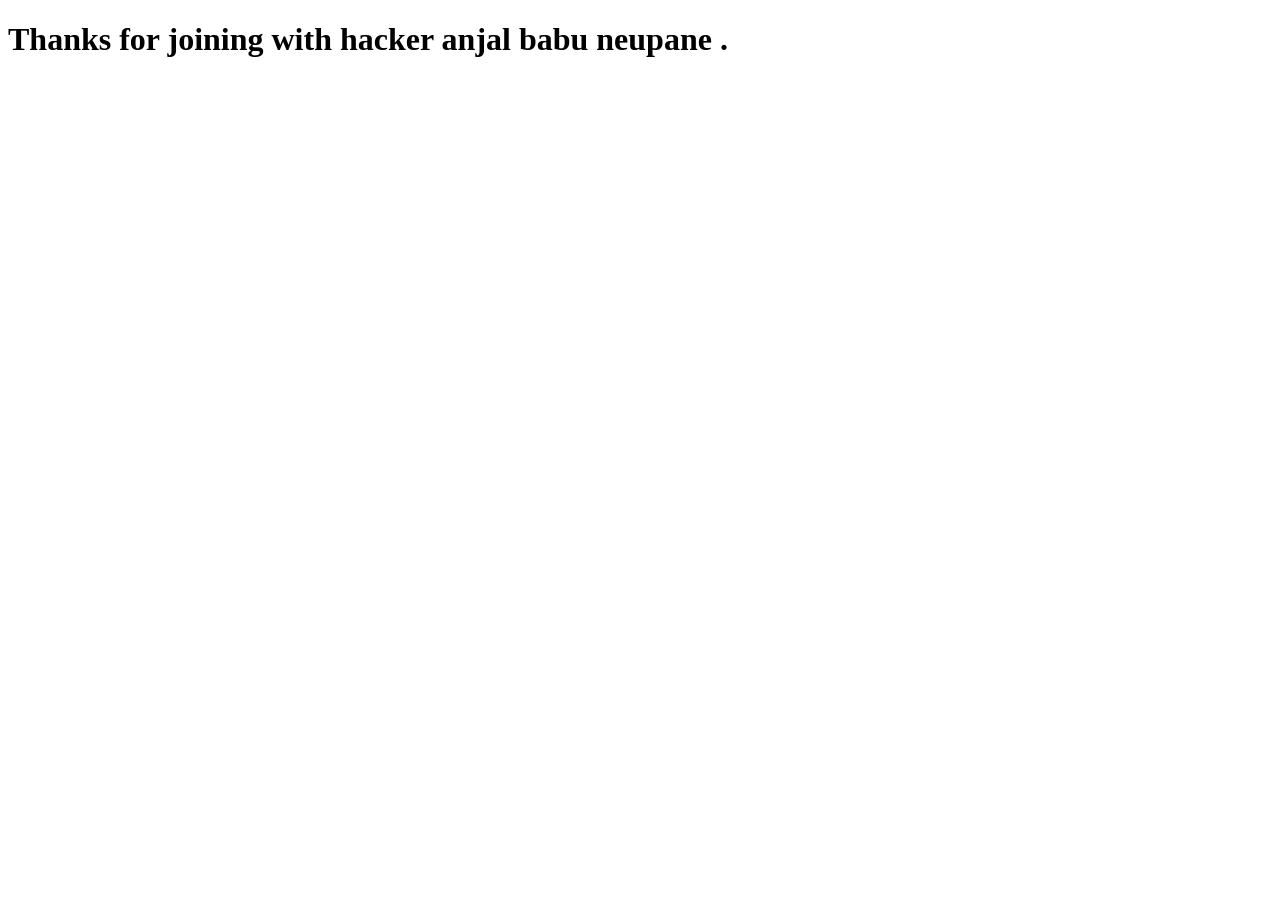
==== newpage.html @ 02c77c73 "Add files via upload" ====
<!DOCTYPE html>
<html lang="en">
<head>
    <meta charset="UTF-8">
    <meta http-equiv="X-UA-Compatible" content="IE=edge">
    <meta name="viewport" content="width=device-width, initial-scale=1.0">
    <title>New page</title>
</head>
<body>
    <h1>Thanks for joining with hacker anjal babu neupane .</h1>
</body>
</html>
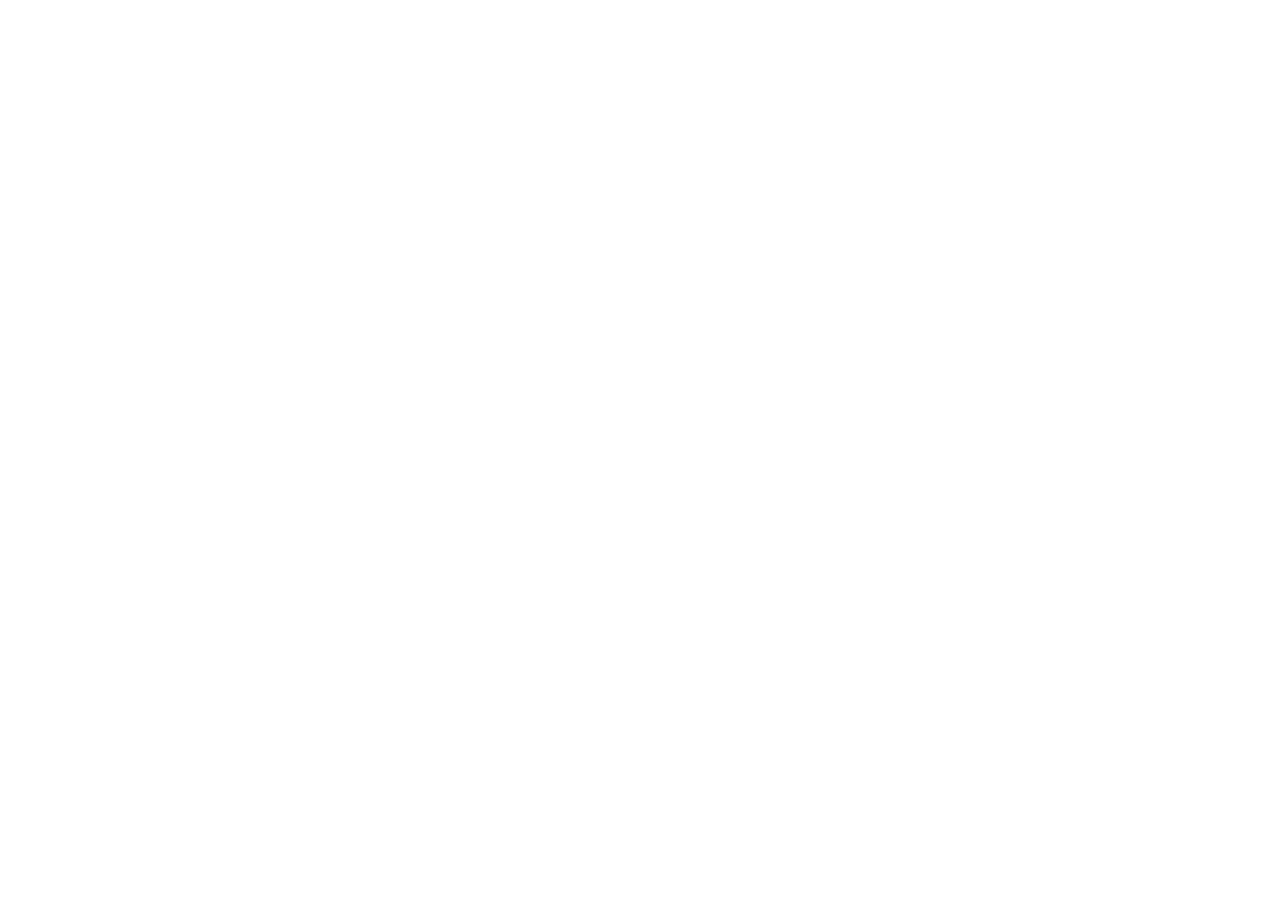
==== commit 7768d5c4: "Update newpage.html" ====
--- a/newpage.html
+++ b/newpage.html
@@ -2,11 +2,1247 @@
 <html lang="en">
 <head>
     <meta charset="UTF-8">
-    <meta http-equiv="X-UA-Compatible" content="IE=edge">
     <meta name="viewport" content="width=device-width, initial-scale=1.0">
-    <title>New page</title>
+    <title>Pathibhara English Boarding School</title>
+    <!-- Tailwind CSS CDN -->
+    <script src="https://cdn.tailwindcss.com"></script>
+    <!-- Google Fonts - Inter -->
+    <link href="https://fonts.googleapis.com/css2?family=Inter:wght@400;600;700;800&display=swap" rel="stylesheet">
+    <style>
+        body {
+            font-family: 'Inter', sans-serif;
+        }
+        /* Custom colors for gold-like accent */
+        .text-gold-300 { color: #FCD34D; }
+        .bg-gold-500 { background-color: #FBBF24; }
+        .hover:bg-gold-600:hover { background-color: #F59E0B; }
+        .focus:ring-gold-300:focus { box-shadow: 0 0 0 4px rgba(252, 211, 77, 0.5); }
+        .border-gold-500 { border-color: #FBBF24; }
+    </style>
 </head>
-<body>
-    <h1>Thanks for joining with hacker anjal babu neupane .</h1>
+<body class="min-h-screen flex flex-col font-inter bg-gray-50 text-gray-800">
+
+    <div id="root"></div>
+
+    <!-- React and ReactDOM CDN -->
+    <script src="https://unpkg.com/react@18/umd/react.development.js"></script>
+    <script src="https://unpkg.com/react-dom@18/umd/react-dom.development.js"></script>
+    <!-- Babel for JSX transformation -->
+    <script src="https://unpkg.com/@babel/standalone/babel.min.js"></script>
+    <!-- Firebase SDKs -->
+    <script type="module">
+        import { initializeApp } from "https://www.gstatic.com/firebasejs/11.6.1/firebase-app.js";
+        import { getAuth, signInAnonymously, signInWithCustomToken, onAuthStateChanged } from "https://www.gstatic.com/firebasejs/11.6.1/firebase-auth.js";
+        import { getFirestore } from "https://www.gstatic.com/firebasejs/11.6.1/firebase-firestore.js";
+
+        // Global variables for Firebase config (mocked for direct HTML use if not in Canvas)
+        window.appId = typeof __app_id !== 'undefined' ? __app_id : 'default-app-id';
+        window.firebaseConfig = typeof __firebase_config !== 'undefined' ? JSON.parse(__firebase_config) : {};
+        window.initialAuthToken = typeof __initial_auth_token !== 'undefined' ? __initial_auth_token : null;
+
+        // Initialize Firebase outside the component to avoid re-initialization
+        window.firebaseApp = null;
+        window.auth = null;
+        window.db = null;
+
+        try {
+            window.firebaseApp = initializeApp(window.firebaseConfig);
+            window.auth = getAuth(window.firebaseApp);
+            window.db = getFirestore(window.firebaseApp); // Initialize Firestore
+            // Expose Firebase auth functions to the window object for Babel script
+            window.onAuthStateChanged = onAuthStateChanged;
+            window.signInAnonymously = signInAnonymously;
+            window.signInWithCustomToken = signInWithCustomToken;
+        } catch (error) {
+            console.error("Firebase initialization error:", error);
+            // Handle cases where firebaseConfig might be invalid or missing
+        }
+    </script>
+
+    <script type="text/babel">
+        // Main App Component
+        function App() {
+            const [currentPage, setCurrentPage] = React.useState('home');
+            const [isAuthReady, setIsAuthReady] = React.useState(false);
+            const [userId, setUserId] = React.useState(null);
+            const [showPaymentModal, setShowPaymentModal] = React.useState(false);
+            const [paymentStatus, setPaymentStatus] = React.useState('');
+
+            // Firebase Authentication Effect
+            React.useEffect(() => {
+                if (!window.auth) {
+                    console.error("Firebase Auth not initialized.");
+                    setIsAuthReady(true); // Mark as ready even if auth failed to avoid blocking UI
+                    return;
+                }
+
+                const unsubscribe = window.onAuthStateChanged(window.auth, async (user) => {
+                    if (user) {
+                        setUserId(user.uid);
+                    } else {
+                        // If no user is logged in, try to sign in anonymously
+                        try {
+                            if (window.initialAuthToken) {
+                                await window.signInWithCustomToken(window.auth, window.initialAuthToken);
+                                setUserId(window.auth.currentUser?.uid);
+                            } else {
+                                const anonymousUserCredential = await window.signInAnonymously(window.auth);
+                                setUserId(anonymousUserCredential.user.uid);
+                            }
+                        } catch (error) {
+                            console.error("Firebase Auth error during sign-in:", error);
+                            setUserId('anonymous-user-failed'); // Indicate anonymous sign-in failed
+                        }
+                    }
+                    setIsAuthReady(true);
+                });
+
+                // Cleanup subscription on unmount
+                return () => unsubscribe();
+            }, [window.auth, window.initialAuthToken]); // Depend on auth and initialAuthToken
+
+            // Function to handle navigation
+            const navigate = (page) => {
+                setCurrentPage(page);
+                window.scrollTo(0, 0); // Scroll to top on page change
+            };
+
+            // Mock payment function
+            const handlePayment = async (amount) => {
+                setShowPaymentModal(true);
+                setPaymentStatus('Processing payment...');
+                try {
+                    // Simulate API call to eSewa/Khalti
+                    const response = await fetch('https://api.mocky.io/v2/5d47f24c3300006214488390?mocky-delay=2000ms', { // Mock API endpoint
+                        method: 'POST',
+                        headers: {
+                            'Content-Type': 'application/json',
+                        },
+                        body: JSON.stringify({ amount, userId }),
+                    });
+
+                    if (response.ok) {
+                        const result = await response.json();
+                        setPaymentStatus(`Payment successful! Transaction ID: ${result.transactionId || 'MOCK_TXN_123'}`);
+                    } else {
+                        setPaymentStatus('Payment failed. Please try again.');
+                    }
+                } catch (error) {
+                    console.error("Payment error:", error);
+                    setPaymentStatus('Payment failed due to network error.');
+                } finally {
+                    setTimeout(() => setShowPaymentModal(false), 3000); // Hide modal after 3 seconds
+                }
+            };
+
+            // Render content based on current page
+            const renderPage = () => {
+                switch (currentPage) {
+                    case 'home':
+                        return <HomePage navigate={navigate} handlePayment={handlePayment} />;
+                    case 'about':
+                        return <AboutPage />;
+                    case 'academics':
+                        return <AcademicsPage />;
+                    case 'admission':
+                        return <AdmissionPage handlePayment={handlePayment} />;
+                    case 'facilities':
+                        return <FacilitiesPage />;
+                    case 'gallery':
+                        return <GalleryPage />;
+                    case 'contact':
+                        return <ContactPage />;
+                    default:
+                        return <HomePage navigate={navigate} handlePayment={handlePayment} />;
+                }
+            };
+
+            return (
+                <div className="min-h-screen flex flex-col font-inter bg-gray-50 text-gray-800">
+                    {/* Payment Modal */}
+                    {showPaymentModal && (
+                        <div className="fixed inset-0 bg-black bg-opacity-50 flex items-center justify-center z-50">
+                            <div className="bg-white p-8 rounded-lg shadow-xl text-center max-w-sm w-full">
+                                <h3 className="text-xl font-bold text-blue-800 mb-4">Payment Status</h3>
+                                <p className="text-gray-700">{paymentStatus}</p>
+                                {paymentStatus.includes('Processing') && (
+                                    <div className="mt-4 animate-spin rounded-full h-8 w-8 border-b-2 border-blue-500 mx-auto"></div>
+                                )}
+                            </div>
+                        </div>
+                    )}
+
+                    {/* Header Component */}
+                    <Header navigate={navigate} userId={userId} isAuthReady={isAuthReady} />
+
+                    {/* Main Content Area */}
+                    <main className="flex-grow container mx-auto px-4 py-8">
+                        {renderPage()}
+                    </main>
+
+                    {/* Footer Component */}
+                    <Footer />
+
+                    {/* Floating WhatsApp Button */}
+                    <a
+                        href="https://wa.me/9779815960187"
+                        target="_blank"
+                        rel="noopener noreferrer"
+                        className="fixed bottom-6 right-6 bg-green-500 text-white p-4 rounded-full shadow-lg hover:bg-green-600 transition-colors duration-300 z-40"
+                        aria-label="Chat on WhatsApp"
+                    >
+                        <svg
+                            xmlns="http://www.w3.org/2000/svg"
+                            viewBox="0 0 448 512"
+                            className="h-8 w-8 fill-current"
+                        >
+                            {/* Font Awesome WhatsApp icon SVG path */}
+                            <path d="M380.9 97.1C339.4 55.6 283.8 32 223.7 32c-122.5 0-222 99.5-222 222 0 39.5 10.3 78.4 30.2 112.5L32 480l115.5-30.2c34.1 19.9 73 30.2 112.5 30.2 122.5 0 222-99.5 222-222 0-60.1-23.6-115.7-65.1-157.2zM339.4 414.7c-25.1 25.1-58.4 38.7-93.7 38.7-35.3 0-68.6-13.6-93.7-38.7-25.1-25.1-38.7-58.4-38.7-93.7 0-35.3 13.6-68.6 38.7-93.7 25.1-25.1 58.4-38.7 93.7-38.7 35.3 0 68.6 13.6 93.7 38.7 25.1 25.1 38.7 58.4 38.7 93.7 0 35.3-13.6 68.6-38.7 93.7zM223.7 128c-60.1 0-109.2 49.1-109.2 109.2 0 60.1 49.1 109.2 109.2 109.2 60.1 0 109.2-49.1 109.2-109.2 0-60.1-49.1-109.2-109.2-109.2zm-40.1 146.9l-1.9-1.9c-10.4-10.4-27.3-10.4-37.7 0-10.4 10.4-10.4 27.3 0 37.7l40.1 40.1c10.4 10.4 27.3 10.4 37.7 0l40.1-40.1c10.4-10.4 10.4-27.3 0-37.7-10.4-10.4-27.3-10.4-37.7 0l-1.9 1.9-1.9 1.9c-1.9 1.9-4.8 1.9-6.7 0l-1.9-1.9c-1.9-1.9-4.8-1.9-6.7 0l-1.9 1.9c-1.9 1.9-4.8 1.9-6.7 0z"/>
+                        </svg>
+                    </a>
+                </div>
+            );
+        }
+
+        // Header Component
+        const Header = ({ navigate, userId, isAuthReady }) => {
+            const [isMobileMenuOpen, setIsMobileMenuOpen] = React.useState(false);
+
+            return (
+                <header className="bg-gradient-to-r from-blue-800 to-blue-600 text-white shadow-lg sticky top-0 z-30">
+                    <div className="container mx-auto px-4 py-4 flex items-center justify-between flex-wrap">
+                        {/* Logo and School Name */}
+                        <div className="flex items-center space-x-3 cursor-pointer group" onClick={() => navigate('home')}>
+                            {/* School Emblem/Logo */}
+                            <img
+                                src="image_2dd6aa.jpg"
+                                alt="Pathibhara English Boarding School Logo"
+                                className="rounded-full shadow-md transition-transform duration-300 group-hover:scale-110"
+                            />
+                            <h1 className="text-2xl font-bold text-gold-300 tracking-wide transition-colors duration-300 group-hover:text-white">
+                                Pathibhara English Boarding School
+                            </h1>
+                        </div>
+
+                        {/* Mobile Menu Button */}
+                        <div className="block lg:hidden">
+                            <button
+                                onClick={() => setIsMobileMenuOpen(!isMobileMenuOpen)}
+                                className="text-white focus:outline-none focus:ring-2 focus:ring-offset-2 focus:ring-offset-blue-800 focus:ring-white rounded-md p-2"
+                                aria-label="Toggle navigation menu"
+                            >
+                                <svg
+                                    className="h-6 w-6"
+                                    fill="none"
+                                    stroke="currentColor"
+                                    viewBox="0 0 24 24"
+                                    xmlns="http://www.w3.org/2000/svg"
+                                >
+                                    {isMobileMenuOpen ? (
+                                        <path
+                                            strokeLinecap="round"
+                                            strokeLinejoin="round"
+                                            strokeWidth="2"
+                                            d="M6 18L18 6M6 6l12 12"
+                                        />
+                                    ) : (
+                                        <path
+                                            strokeLinecap="round"
+                                            strokeLinejoin="round"
+                                            strokeWidth="2"
+                                            d="M4 6h16M4 12h16m-7 6h7"
+                                        />
+                                    )}
+                                </svg>
+                            </button>
+                        </div>
+
+                        {/* Navbar - Desktop */}
+                        <nav className="hidden lg:flex space-x-6">
+                            <NavLink onClick={() => navigate('home')}>Home</NavLink>
+                            <NavLink onClick={() => navigate('about')}>About Us</NavLink>
+                            <NavLink onClick={() => navigate('academics')}>Academics</NavLink>
+                            <NavLink onClick={() => navigate('admission')}>Admission</NavLink>
+                            <NavLink onClick={() => navigate('facilities')}>Facilities</NavLink>
+                            <NavLink onClick={() => navigate('gallery')}>Gallery</NavLink>
+                            <NavLink onClick={() => navigate('contact')}>Contact</NavLink>
+                        </nav>
+
+                        {/* User ID Display */}
+                        {isAuthReady && userId && (
+                            <div className="hidden lg:block text-sm text-blue-200 ml-4 p-2 bg-blue-700 rounded-md">
+                                User ID: {userId.substring(0, 8)}...
+                            </div>
+                        )}
+                    </div>
+
+                    {/* Mobile Menu - Collapsible */}
+                    {isMobileMenuOpen && (
+                        <nav className="lg:hidden bg-blue-700 pb-4">
+                            <MobileNavLink onClick={() => { navigate('home'); setIsMobileMenuOpen(false); }}>Home</MobileNavLink>
+                            <MobileNavLink onClick={() => { navigate('about'); setIsMobileMenuOpen(false); }}>About Us</MobileNavLink>
+                            <MobileNavLink onClick={() => { navigate('academics'); setIsMobileMenuOpen(false); }}>Academics</MobileNavLink>
+                            <MobileNavLink onClick={() => { navigate('admission'); setIsMobileMenuOpen(false); }}>Admission</MobileNavLink>
+                            <MobileNavLink onClick={() => { navigate('facilities'); setIsMobileMenuOpen(false); }}>Facilities</MobileNavLink>
+                            <MobileNavLink onClick={() => { navigate('gallery'); setIsMobileMenuOpen(false); }}>Gallery</MobileNavLink>
+                            <MobileNavLink onClick={() => { navigate('contact'); setIsMobileMenuOpen(false); }}>Contact</MobileNavLink>
+                            {isAuthReady && userId && (
+                                <div className="text-sm text-blue-200 px-4 py-2 mt-2 bg-blue-600 rounded-md mx-4">
+                                    User ID: {userId.substring(0, 8)}...
+                                </div>
+                            )}
+                        </nav>
+                    )}
+                </header>
+            );
+        };
+
+        // Helper component for desktop navigation links
+        const NavLink = ({ children, onClick }) => (
+            <button
+                onClick={onClick}
+                className="px-4 py-2 rounded-lg text-white hover:bg-blue-700 transition-colors duration-200 focus:outline-none focus:ring-2 focus:ring-offset-2 focus:ring-offset-blue-800 focus:ring-white"
+            >
+                {children}
+            </button>
+        );
+
+        // Helper component for mobile navigation links
+        const MobileNavLink = ({ children, onClick }) => (
+            <button
+                onClick={onClick}
+                className="block w-full text-left px-4 py-2 text-white hover:bg-blue-600 transition-colors duration-200 focus:outline-none focus:ring-2 focus:ring-offset-2 focus:ring-offset-blue-700 focus:ring-white"
+            >
+                {children}
+            </button>
+        );
+
+        // HomePage Component
+        const HomePage = ({ navigate, handlePayment }) => {
+            return (
+                <div className="space-y-12">
+                    {/* Hero Banner */}
+                    <section className="relative bg-blue-900 rounded-xl shadow-lg overflow-hidden h-[400px] md:h-[500px] lg:h-[600px] flex items-center justify-center text-center">
+                        {/* Updated to use the new school building image */}
+                        <img
+                            src="image_2dd3a0.jpg"
+                            alt="Pathibhara English Boarding School Building"
+                            className="absolute inset-0 w-full h-full object-cover opacity-70 transition-opacity duration-500"
+                        />
+                        <div className="relative z-10 p-6 bg-black bg-opacity-40 rounded-lg max-w-2xl mx-auto">
+                            <h2 className="text-4xl md:text-5xl font-extrabold text-white leading-tight mb-4 drop-shadow-lg">
+                                Quality Education Since 2053 B.S.
+                            </h2>
+                            <p className="text-xl md:text-2xl text-blue-100 mb-8 drop-shadow-md">
+                                Nurturing Future Leaders with Excellence and Values.
+                            </p>
+                            <div className="flex flex-col sm:flex-row justify-center space-y-4 sm:space-y-0 sm:space-x-4">
+                                <button
+                                    onClick={() => navigate('admission')}
+                                    className="px-8 py-3 bg-gold-500 text-blue-900 font-bold rounded-full shadow-lg hover:bg-gold-600 transition-transform transform hover:scale-105 hover:shadow-xl focus:outline-none focus:ring-4 focus:ring-gold-300"
+                                >
+                                    Apply Now
+                                </button>
+                                <button
+                                    onClick={() => navigate('about')}
+                                    className="px-8 py-3 border-2 border-white text-white font-bold rounded-full shadow-lg hover:bg-white hover:text-blue-900 transition-transform transform hover:scale-105 hover:shadow-xl focus:outline-none focus:ring-4 focus:ring-white"
+                                >
+                                    Learn More
+                                </button>
+                            </div>
+                        </div>
+                    </section>
+
+                    {/* Quick Info Box */}
+                    <section className="bg-white p-8 rounded-xl shadow-lg grid grid-cols-1 md:grid-cols-2 lg:grid-cols-4 gap-6 text-center">
+                        <div className="flex flex-col items-center">
+                            <svg className="h-10 w-10 text-blue-600 mb-2" fill="currentColor" viewBox="0 0 24 24">
+                                <path d="M6.62 10.79a15.05 15.05 0 006.59 6.59l2.2-2.2c.27-.27.67-.36 1.02-.24.95.31 1.97.48 3 .48.55 0 1 .45 1 1v3.5c0 .55-.45 1-1 1C10.7 22 2 13.3 2 3c0-.55.45-1 1-1h3.5c.55 0 1 .45 1 1 0 1.03.17 2.05.48 3 .12.35.03.75-.24 1.02l-2.2 2.2z" />
+                            </svg>
+                            <p className="text-lg font-semibold text-gray-700">+977-023-45233</p>
+                            <p className="text-sm text-gray-500">+977-9815960187 (WhatsApp)</p>
+                        </div>
+                        <div className="flex flex-col items-center">
+                            <svg className="h-10 w-10 text-blue-600 mb-2" fill="currentColor" viewBox="0 0 24 24">
+                                <path d="M12 2C8.13 2 5 5.13 5 9c0 5.25 7 13 7 13s7-7.75 7-13c0-3.87-3.13-7-7-7zm0 9.5c-1.38 0-2.5-1.12-2.5-2.5S10.62 6.5 12 6.5s2.5 1.12 2.5 2.5-1.12 2.5-2.5 2.5z" />
+                            </svg>
+                            <p className="text-lg font-semibold text-gray-700">Kamal-2, Jhapa</p>
+                            <p className="text-sm text-gray-500">Nepal</p>
+                        </div>
+                        <div className="flex flex-col items-center">
+                            <svg className="h-10 w-10 text-blue-600 mb-2" fill="currentColor" viewBox="0 0 24 24">
+                                <path d="M12 2C6.48 2 2 6.48 2 12s4.48 10 10 10 10-4.48 10-10S17.52 2 12 2zm.5 13H11v-6h1.5v6zm0-8H11V7h1.5v.5z" />
+                            </svg>
+                            <p className="text-lg font-semibold text-gray-700">Sun-Fri: 9AM-4PM</p>
+                            <p className="text-sm text-gray-500">School Hours</p>
+                        </div>
+                        <div className="flex flex-col items-center">
+                            <svg className="h-10 w-10 text-blue-600 mb-2" fill="currentColor" viewBox="0 0 24 24">
+                                <path d="M12 1L3 5v6c0 5.55 3.84 10.74 9 12 5.16-1.26 9-6.45 9-12V5l-9-4zm0 10.99c-1.66 0-3-1.34-3-3s1.34-3 3-3 3 1.34 3 3-1.34 3-3 3z" />
+                            </svg>
+                            <p className="text-lg font-semibold text-gray-700">Government Recognized</p>
+                            <p className="text-sm text-gray-500">Affiliated with NEB</p>
+                        </div>
+                    </section>
+
+                    {/* Principal's Message */}
+                    <section className="bg-white p-8 rounded-xl shadow-lg flex flex-col md:flex-row items-center space-y-6 md:space-y-0 md:space-x-8">
+                        <img
+                            src="image_2dd344.png"
+                            alt="Principal's Photo"
+                            className="w-36 h-36 rounded-full object-cover shadow-md border-4 border-blue-100"
+                        />
+                        <div>
+                            <h3 className="text-3xl font-bold text-blue-800 mb-4">A Message from Our Principal</h3>
+                            <p className="text-gray-700 leading-relaxed">
+                                "Welcome to Pathibhara English Boarding School! For over two decades, we have been dedicated to fostering a nurturing and stimulating environment where every child can thrive academically, socially, and personally. Our commitment to holistic education ensures that students are not only equipped with knowledge but also with critical thinking skills, strong values, and a compassionate outlook. We believe in empowering our students to become responsible global citizens and lifelong learners. Join us in shaping a brighter future for your child."
+                            </p>
+                            <p className="text-blue-700 font-semibold mt-4">- Ram Prasad Limbu</p>
+                        </div>
+                    </section>
+
+                    {/* Key Features */}
+                    <section className="bg-white p-8 rounded-xl shadow-lg">
+                        <h3 className="text-3xl font-bold text-center text-blue-800 mb-8">Our Key Features</h3>
+                        <div className="grid grid-cols-1 sm:grid-cols-2 lg:grid-cols-4 gap-8">
+                            <FeatureCard
+                                icon="📚"
+                                title="Government Recognized"
+                                description="Our curriculum is fully recognized and approved by the Ministry of Education, Nepal."
+                            />
+                            <FeatureCard
+                                icon="🖥️"
+                                title="State-of-the-Art Computer Lab"
+                                description="Modern computer lab with high-speed internet access for digital learning."
+                            />
+                            <FeatureCard
+                                icon="🏆"
+                                title="Comprehensive Sports Facilities"
+                                description="Excellent facilities for various sports, promoting physical fitness and teamwork."
+                            />
+                            <FeatureCard
+                                icon="🧪"
+                                title="Advanced Science Lab"
+                                description="Well-equipped science laboratories for practical learning and experimentation."
+                            />
+                            <FeatureCard
+                                icon="🚌"
+                                title="School Transportation"
+                                description="Safe and reliable bus service covering various routes for student convenience."
+                            />
+                            <FeatureCard
+                                icon="🎨"
+                                title="Creative Arts & Music"
+                                description="Dedicated programs and facilities for art, music, and cultural activities."
+                            />
+                            <FeatureCard
+                                icon="📖"
+                                title="Well-Stocked Library"
+                                description="A vast collection of books and digital resources to foster a love for reading."
+                            />
+                            <FeatureCard
+                                icon="🛡️"
+                                title="Safe & Nurturing Environment"
+                                description="A secure and supportive atmosphere where students feel valued and encouraged."
+                            />
+                        </div>
+                    </section>
+
+                    {/* News & Updates */}
+                    <section className="bg-white p-8 rounded-xl shadow-lg">
+                        <h3 className="text-3xl font-bold text-center text-blue-800 mb-8">News & Updates</h3>
+                        <div className="space-y-6">
+                            <NewsItem
+                                icon="📢"
+                                title="2025 Admissions Open!"
+                                date="July 20, 2025"
+                                description="Applications are now open for all grades (Nursery to Grade 10). Apply early to secure your child's spot!"
+                                linkText="Apply Now"
+                                onLinkClick={() => navigate('admission')}
+                            />
+                            <NewsItem
+                                icon="🗓️"
+                                title="Annual Sports Day - Feb 15"
+                                date="February 15, 2025"
+                                description="Our Annual Sports Day was a grand success! Students showcased their athletic prowess and sportsmanship."
+                                linkText="View Gallery"
+                                onLinkClick={() => navigate('gallery')}
+                            />
+                            <NewsItem
+                                icon="🔔"
+                                title="Parent-Teacher Meeting"
+                                date="August 10, 2025"
+                                description="Scheduled for all grades. Please check your child's diary for specific timings."
+                                linkText="More Info"
+                                onLinkClick={() => navigate('contact')}
+                            />
+                        </div>
+                    </section>
+
+                    {/* Call to Action for Payment */}
+                    <section className="bg-blue-800 text-white p-8 rounded-xl shadow-lg text-center">
+                        <h3 className="text-3xl font-bold mb-4">Ready to Pay Fees?</h3>
+                        <p className="text-lg mb-6">Experience our seamless online fee payment system.</p>
+                        <button
+                            onClick={() => handlePayment(1000)} // Example payment amount
+                            className="px-10 py-4 bg-gold-500 text-blue-900 font-bold rounded-full shadow-lg hover:bg-gold-600 transition-transform transform hover:scale-105 focus:outline-none focus:ring-4 focus:ring-gold-300"
+                        >
+                            Pay Fees Online (Mock)
+                        </button>
+                    </section>
+                </div>
+            );
+        };
+
+        // Feature Card Component
+        const FeatureCard = ({ icon, title, description }) => (
+            <div className="bg-blue-50 p-6 rounded-lg shadow-md flex flex-col items-center text-center transition-transform transform hover:scale-105 hover:shadow-xl group">
+                <div className="text-5xl mb-4 text-blue-700 transition-colors duration-300 group-hover:text-gold-600">{icon}</div>
+                <h4 className="text-xl font-semibold text-blue-800 mb-2 transition-colors duration-300 group-hover:text-blue-900">{title}</h4>
+                <p className="text-gray-600">{description}</p>
+            </div>
+        );
+
+        // News Item Component
+        const NewsItem = ({ icon, title, date, description, linkText, onLinkClick }) => (
+            <div className="bg-blue-50 p-6 rounded-lg shadow-md flex flex-col sm:flex-row items-start sm:items-center space-y-4 sm:space-y-0 sm:space-x-6 transition-transform transform hover:scale-[1.01] hover:shadow-xl group">
+                <div className="text-5xl text-blue-700 flex-shrink-0 transition-colors duration-300 group-hover:text-gold-600">{icon}</div>
+                <div className="flex-grow">
+                    <h4 className="text-xl font-semibold text-blue-800 mb-1 transition-colors duration-300 group-hover:text-blue-900">{title}</h4>
+                    <p className="text-sm text-gray-500 mb-2">{date}</p>
+                    <p className="text-gray-700">{description}</p>
+                </div>
+                {onLinkClick && (
+                    <button
+                        onClick={onLinkClick}
+                        className="mt-4 sm:mt-0 px-5 py-2 bg-blue-600 text-white rounded-full hover:bg-blue-700 transition-colors duration-200 focus:outline-none focus:ring-2 focus:ring-blue-500 shadow-md hover:shadow-lg"
+                    >
+                        {linkText}
+                    </button>
+                )}
+            </div>
+        );
+
+        // About Us Page
+        const AboutPage = () => (
+            <div className="space-y-10">
+                <h2 className="text-4xl font-extrabold text-blue-800 text-center mb-8">About Pathibhara English Boarding School</h2>
+
+                <section className="bg-white p-8 rounded-xl shadow-lg">
+                    <h3 className="text-3xl font-bold text-blue-700 mb-4">Our History</h3>
+                    <p className="text-gray-700 leading-relaxed">
+                        Established in **2053 B.S. (1996 A.D.)**, Pathibhara English Boarding School has proudly served the community of Kamal-2, Jhapa, Nepal, for over two decades. From humble beginnings, we have grown into a reputable institution known for its commitment to academic excellence and holistic development. Our journey has been marked by continuous innovation in teaching methodologies and a steadfast dedication to nurturing responsible citizens.
+                    </p>
+                </section>
+
+                <section className="bg-white p-8 rounded-xl shadow-lg">
+                    <h3 className="text-3xl font-bold text-blue-700 mb-4">Mission & Vision</h3>
+                    <div className="grid grid-cols-1 md:grid-cols-2 gap-8">
+                        <div>
+                            <h4 className="text-2xl font-semibold text-gold-600 mb-2">Our Mission</h4>
+                            <p className="text-gray-700 leading-relaxed">
+                                To provide a dynamic and challenging learning environment that fosters intellectual curiosity, critical thinking, and creativity. We aim to equip students with the knowledge, skills, and values necessary to excel in a rapidly changing world and become compassionate, responsible, and ethical leaders.
+                            </p>
+                        </div>
+                        <div>
+                            <h4 className="text-2xl font-semibold text-gold-600 mb-2">Our Vision</h4>
+                            <p className="text-gray-700 leading-relaxed">
+                                To be a leading educational institution in Nepal, recognized for its innovative pedagogical approaches, commitment to academic rigor, and dedication to nurturing well-rounded individuals who contribute positively to society.
+                            </p>
+                        </div>
+                    </div>
+                </section>
+
+                <section className="bg-white p-8 rounded-xl shadow-lg">
+                    <h3 className="text-3xl font-bold text-blue-700 mb-4">School Committee</h3>
+                    <div className="grid grid-cols-1 sm:grid-cols-2 lg:grid-cols-3 gap-8">
+                        {/* Placeholder for committee members */}
+                        <CommitteeMember name="Mr. Tikaram Puri" role="Chairman" img="https://placehold.co/120x120/E0E7FF/002366?text=Chair" />
+                        <CommitteeMember name="Mrs. Sita Devi" role="Vice Principal" img="https://placehold.co/120x120/E0E7FF/002366?text=VP" />
+                        <CommitteeMember name="Mr. Ram Bahadur" role="Academic Coordinator" img="https://placehold.co/120x120/E0E7FF/002366?text=Coord" />
+                        <CommitteeMember name="Ms. Pooja Sharma" role="Parent Representative" img="https://placehold.co/120x120/E0E7FF/002366?text=Parent" />
+                    </div>
+                </section>
+
+                <section className="bg-white p-8 rounded-xl shadow-lg">
+                    <h3 className="text-3xl font-bold text-blue-700 mb-4">Achievements & Testimonials</h3>
+                    <p className="text-gray-700 mb-6 leading-relaxed">
+                        Over the years, Pathibhara English Boarding School has consistently achieved excellent results in academic examinations and excelled in various co-curricular activities. Our students have gone on to pursue successful careers in diverse fields, a testament to the strong foundation they receive here.
+                    </p>
+                    <div className="grid grid-cols-1 md:grid-cols-2 gap-8">
+                        <Testimonial
+                            quote="Pathibhara School provided me with an exceptional learning experience. The dedicated teachers and supportive environment truly prepared me for higher education and life."
+                            author="Alumni, Class of 2070 B.S."
+                        />
+                        <Testimonial
+                            quote="My children love going to school here. The focus on both academics and character development is truly commendable. Highly recommend!"
+                            author="Parent of Grade 5 Student"
+                        />
+                    </div>
+                </section>
+            </div>
+        );
+
+        // Committee Member Card Component
+        const CommitteeMember = ({ name, role, img }) => (
+            <div className="bg-blue-50 p-6 rounded-lg shadow-md flex flex-col items-center text-center">
+                <img src={img} alt={name} className="w-24 h-24 rounded-full object-cover mb-4 border-2 border-blue-200" />
+                <h4 className="text-xl font-semibold text-blue-800">{name}</h4>
+                <p className="text-gray-600 text-sm">{role}</p>
+            </div>
+        );
+
+        // Testimonial Card Component
+        const Testimonial = ({ quote, author }) => (
+            <div className="bg-blue-50 p-6 rounded-lg shadow-md border-l-4 border-gold-500">
+                <p className="italic text-gray-700 mb-4">"{quote}"</p>
+                <p className="font-semibold text-blue-700">- {author}</p>
+            </div>
+        );
+
+        // Academics Page
+        const AcademicsPage = () => (
+            <div className="space-y-10">
+                <h2 className="text-4xl font-extrabold text-blue-800 text-center mb-8">Academics at Pathibhara</h2>
+
+                <section className="bg-white p-8 rounded-xl shadow-lg">
+                    <h3 className="text-3xl font-bold text-blue-700 mb-4">Our Curriculum</h3>
+                    <p className="text-gray-700 leading-relaxed mb-6">
+                        Pathibhara English Boarding School follows the national curriculum prescribed by the Ministry of Education, Nepal, for grades 1 to 10. Our approach integrates modern pedagogical techniques with traditional values to ensure a well-rounded education. We focus on activity-based learning, critical thinking, and practical application of knowledge.
+                    </p>
+                    <div className="grid grid-cols-1 md:grid-cols-2 gap-6">
+                        <div>
+                            <h4 className="text-2xl font-semibold text-gold-600 mb-2">Pre-School Level (Nursery - UKG)</h4>
+                            <ul className="list-disc list-inside text-gray-700 space-y-1">
+                                <li>Play-based learning</li>
+                                <li>Early literacy and numeracy</li>
+                                <li>Motor skill development</li>
+                                <li>Creative expression through art and music</li>
+                            </ul>
+                        </div>
+                        <div>
+                            <h4 className="text-2xl font-semibold text-gold-600 mb-2">Elementary Level (Grade 1 - 5)</h4>
+                            <ul className="list-disc list-inside text-gray-700 space-y-1">
+                                <li>Core subjects: English, Nepali, Mathematics, Science, Social Studies</li>
+                                <li>Computer education</li>
+                                <li>Moral education and general knowledge</li>
+                                <li>Co-curricular activities</li>
+                            </ul>
+                        </div>
+                        <div>
+                            <h4 className="text-2xl font-semibold text-gold-600 mb-2">Middle School Level (Grade 6 - 8)</h4>
+                            <ul className="list-disc list-inside text-gray-700 space-y-1">
+                                <li>In-depth study of core subjects</li>
+                                <li>Introduction to optional subjects</li>
+                                <li>Emphasis on research and project-based learning</li>
+                                <li>Preparation for secondary level</li>
+                            </ul>
+                        </div>
+                        <div>
+                            <h4 className="text-2xl font-semibold text-gold-600 mb-2">Secondary Level (Grade 9 - 10)</h4>
+                            <ul className="list-disc list-inside text-gray-700 space-y-1">
+                                <li>Comprehensive preparation for Secondary Education Examination (SEE)</li>
+                                <li>Advanced concepts in all subjects</li>
+                                <li>Career counseling and guidance</li>
+                                <li>Focus on independent learning and problem-solving</li>
+                            </ul>
+                        </div>
+                    </div>
+                </section>
+
+                <section className="bg-white p-8 rounded-xl shadow-lg">
+                    <h3 className="text-3xl font-bold text-blue-700 mb-4">Exam Schedule</h3>
+                    <p className="text-gray-700 leading-relaxed mb-4">
+                        Our academic year is structured with regular assessments to monitor student progress. Key examination dates are provided below. A detailed schedule can be downloaded.
+                    </p>
+                    <div className="overflow-x-auto">
+                        <table className="min-w-full bg-blue-50 rounded-lg shadow-md">
+                            <thead>
+                                <tr className="bg-blue-600 text-white">
+                                    <th className="py-3 px-4 text-left rounded-tl-lg">Examination</th>
+                                    <th className="py-3 px-4 text-left">Grades</th>
+                                    <th className="py-3 px-4 text-left rounded-tr-lg">Approximate Dates</th>
+                                </tr>
+                            </thead>
+                            <tbody>
+                                <tr className="border-b border-blue-200">
+                                    <td className="py-3 px-4">First Terminal Exam</td>
+                                    <td className="py-3 px-4">Nursery - 10</td>
+                                    <td className="py-3 px-4">Mangsir (Nov/Dec)</td>
+                                </tr>
+                                <tr className="border-b border-blue-200">
+                                    <td className="py-3 px-4">Second Terminal Exam</td>
+                                    <td className="py-3 px-4">Nursery - 10</td>
+                                    <td className="py-3 px-4">Falgun (Feb/Mar)</td>
+                                </tr>
+                                <tr>
+                                    <td className="py-3 px-4 rounded-bl-lg">Annual Examination</td>
+                                    <td className="py-3 px-4">Nursery - 9</td>
+                                    <td className="py-3 px-4 rounded-br-lg">Chaitra (Mar/Apr)</td>
+                                </tr>
+                                <tr>
+                                    <td className="py-3 px-4 rounded-bl-lg">SEE Examination</td>
+                                    <td className="py-3 px-4">Grade 10</td>
+                                    <td className="py-3 px-4 rounded-br-lg">Chaitra (Mar/Apr)</td>
+                                </tr>
+                            </tbody>
+                        </table>
+                    </div>
+                    <button className="mt-6 px-6 py-3 bg-gold-500 text-blue-900 font-bold rounded-full hover:bg-gold-600 transition-colors duration-200 shadow-md hover:shadow-lg">
+                        Download Full Schedule (PDF)
+                    </button>
+                </section>
+            </div>
+        );
+
+        // Admission Page
+        const AdmissionPage = ({ handlePayment }) => {
+            const [grade, setGrade] = React.useState('1-5');
+            const [includeHostel, setIncludeHostel] = React.useState(false);
+            const [estimatedFee, setEstimatedFee] = React.useState(85000);
+
+            React.useEffect(() => {
+                calculateFee();
+            }, [grade, includeHostel]);
+
+            const calculateFee = () => {
+                let baseFee;
+                if (grade === '1-5') {
+                    baseFee = 85000;
+                } else if (grade === '6-8') {
+                    baseFee = 110000;
+                } else if (grade === '9-10') {
+                    baseFee = 135000;
+                }
+
+                let totalFee = baseFee;
+                if (includeHostel) {
+                    totalFee += 75000;
+                }
+                setEstimatedFee(totalFee);
+            };
+
+            const handleSubmitAdmission = (e) => {
+                e.preventDefault();
+                // In a real application, this would send form data to the backend
+                console.log("Admission form submitted!");
+                // You might trigger a payment process here for the admission form fee
+                handlePayment(500); // Example: Admission form fee
+            };
+
+            return (
+                <div className="space-y-10">
+                    <h2 className="text-4xl font-extrabold text-blue-800 text-center mb-8">Admission to Pathibhara</h2>
+
+                    <section className="bg-white p-8 rounded-xl shadow-lg">
+                        <h3 className="text-3xl font-bold text-blue-700 mb-4">Fee Structure</h3>
+                        <p className="text-gray-700 leading-relaxed mb-6">
+                            Below is the detailed fee structure for the academic year 2082/83 B.S. Please note that fees are subject to annual review.
+                        </p>
+                        <div className="overflow-x-auto mb-8">
+                            <table className="min-w-full bg-blue-50 rounded-lg shadow-md">
+                                <thead>
+                                    <tr className="bg-blue-600 text-white">
+                                        <th className="py-3 px-4 text-left rounded-tl-lg">Grade Level</th>
+                                        <th className="py-3 px-4 text-left">Annual Tuition Fee (NPR)</th>
+                                        <th className="py-3 px-4 text-left">Other Charges (NPR/Year)</th>
+                                        <th className="py-3 px-4 text-left rounded-tr-lg">Total Annual Fee (NPR)</th>
+                                    </tr>
+                                </thead>
+                                <tbody>
+                                    <tr className="border-b border-blue-200">
+                                        <td className="py-3 px-4">Nursery-LKG</td>
+                                        <td className="py-3 px-4">75,000</td>
+                                        <td className="py-3 px-4">10,000</td>
+                                        <td className="py-3 px-4">**85,000**</td>
+                                    </tr>
+                                    <tr className="border-b border-blue-200">
+                                        <td className="py-3 px-4">UKG-Grade 5</td>
+                                        <td className="py-3 px-4">95,000</td>
+                                        <td className="py-3 px-4">15,000</td>
+                                        <td className="py-3 px-4">**110,000**</td>
+                                    </tr>
+                                    <tr className="border-b border-blue-200">
+                                        <td className="py-3 px-4">Grade 6-8</td>
+                                        <td className="py-3 px-4">115,000</td>
+                                        <td className="py-3 px-4">20,000</td>
+                                        <td className="py-3 px-4">**135,000**</td>
+                                    </tr>
+                                    <tr>
+                                        <td className="py-3 px-4 rounded-bl-lg">Grade 9-10</td>
+                                        <td className="py-3 px-4">130,000</td>
+                                        <td className="py-3 px-4">25,000</td>
+                                        <td className="py-3 px-4 rounded-br-lg">**155,000**</td>
+                                    </tr>
+                                </tbody>
+                            </table>
+                        </div>
+                        <ul className="text-gray-700 list-disc list-inside space-y-2">
+                            <li>**Hostel Fee (Optional):** NPR 75,000 per year (includes lodging, food).</li>
+                            <li>**Transportation Fee (Optional):** Varies by route (details available upon inquiry).</li>
+                            <li>**Admission Form Cost:** NPR 500 (non-refundable)</li>
+                            <li>**Entrance Exam Fee:** NPR 1,000 (non-refundable)</li>
+                            <li>*Note: Fees are subject to change annually. Please contact the school for the most current details.*</li>
+                        </ul>
+                    </section>
+
+                    {/* NPR Fee Calculator */}
+                    <section className="bg-white p-8 rounded-xl shadow-lg">
+                        <h3 className="text-3xl font-bold text-blue-700 mb-4">Estimate Your Annual Fee</h3>
+                        <div className="flex flex-col space-y-4">
+                            <label htmlFor="grade-select" className="text-lg font-semibold text-gray-700">Select Grade Level:</label>
+                            <select
+                                id="grade-select"
+                                value={grade}
+                                onChange={(e) => setGrade(e.target.value)}
+                                className="p-3 border border-gray-300 rounded-md focus:ring-blue-500 focus:border-blue-500"
+                            >
+                                <option value="1-5">Nursery - Grade 5</option>
+                                <option value="6-8">Grade 6 - 8</option>
+                                <option value="9-10">Grade 9 - 10</option>
+                            </select>
+
+                            <label className="flex items-center space-x-2 text-lg font-semibold text-gray-700">
+                                <input
+                                    type="checkbox"
+                                    id="hostel-option"
+                                    checked={includeHostel}
+                                    onChange={(e) => setIncludeHostel(e.target.checked)}
+                                    className="h-5 w-5 text-blue-600 rounded focus:ring-blue-500"
+                                />
+                                <span>Include Hostel (NPR 75,000 extra)</span>
+                            </label>
+
+                            {/* Transportation option, if implemented, would go here */}
+                            {/* <label className="flex items-center space-x-2 text-lg font-semibold text-gray-700">
+                                <input type="checkbox" id="transport-option" className="h-5 w-5 text-blue-600 rounded focus:ring-blue-500" />
+                                <span>Include Transportation (Varies by route)</span>
+                            </label> */}
+
+                            <div id="estimated-fee" className="text-2xl font-bold text-blue-800 mt-4">
+                                Estimated Annual Fee: NPR {estimatedFee.toLocaleString()}
+                            </div>
+                        </div>
+                    </section>
+
+                    {/* Online Admission Form */}
+                    <section className="bg-white p-8 rounded-xl shadow-lg">
+                        <h3 className="text-3xl font-bold text-blue-700 mb-4">Online Admission Form</h3>
+                        <p className="text-gray-700 leading-relaxed mb-6">
+                            Please fill out the form below to submit your admission inquiry. An admission counselor will contact you shortly.
+                        </p>
+                        <form onSubmit={handleSubmitAdmission} className="space-y-6">
+                            <div>
+                                <label htmlFor="studentName" className="block text-gray-700 text-sm font-bold mb-2">Student's Full Name:</label>
+                                <input
+                                    type="text"
+                                    id="studentName"
+                                    className="shadow appearance-none border rounded-lg w-full py-3 px-4 text-gray-700 leading-tight focus:outline-none focus:ring-2 focus:ring-blue-500 focus:border-transparent"
+                                    placeholder="e.g., Ram Bahadur Thapa"
+                                    required
+                                />
+                            </div>
+                            <div>
+                                <label htmlFor="parentName" className="block text-gray-700 text-sm font-bold mb-2">Parent/Guardian's Full Name:</label>
+                                <input
+                                    type="text"
+                                    id="parentName"
+                                    className="shadow appearance-none border rounded-lg w-full py-3 px-4 text-gray-700 leading-tight focus:outline-none focus:ring-2 focus:ring-blue-500 focus:border-transparent"
+                                    placeholder="e.g., Sita Devi Thapa"
+                                    required
+                                />
+                            </div>
+                            <div>
+                                <label htmlFor="contactNumber" className="block text-gray-700 text-sm font-bold mb-2">Contact Number:</label>
+                                <input
+                                    type="tel"
+                                    id="contactNumber"
+                                    className="shadow appearance-none border rounded-lg w-full py-3 px-4 text-gray-700 leading-tight focus:outline-none focus:ring-2 focus:ring-blue-500 focus:border-transparent"
+                                    placeholder="e.g., +977-98XXXXXXXX"
+                                    required
+                                />
+                            </div>
+                            <div>
+                                <label htmlFor="email" className="block text-gray-700 text-sm font-bold mb-2">Email Address:</label>
+                                <input
+                                    type="email"
+                                    id="email"
+                                    className="shadow appearance-none border rounded-lg w-full py-3 px-4 text-gray-700 leading-tight focus:outline-none focus:ring-2 focus:ring-blue-500 focus:border-transparent"
+                                    placeholder="e.g., example@email.com"
+                                />
+                            </div>
+                            <div>
+                                <label htmlFor="applyingGrade" className="block text-gray-700 text-sm font-bold mb-2">Applying for Grade:</label>
+                                <select
+                                    id="applyingGrade"
+                                    className="shadow border rounded-lg w-full py-3 px-4 text-gray-700 leading-tight focus:outline-none focus:ring-2 focus:ring-blue-500 focus:border-transparent"
+                                    required
+                                >
+                                    <option value="">Select Grade</option>
+                                    <option value="Nursery">Nursery</option>
+                                    <option value="LKG">LKG</option>
+                                    <option value="UKG">UKG</option>
+                                    {Array.from({ length: 10 }, (_, i) => i + 1).map(gradeNum => (
+                                        <option key={gradeNum} value={`Grade ${gradeNum}`}>{`Grade ${gradeNum}`}</option>
+                                    ))}
+                                </select>
+                            </div>
+                            <div>
+                                <label htmlFor="previousSchool" className="block text-gray-700 text-sm font-bold mb-2">Previous School (if any):</label>
+                                <input
+                                    type="text"
+                                    id="previousSchool"
+                                    className="shadow appearance-none border rounded-lg w-full py-3 px-4 text-gray-700 leading-tight focus:outline-none focus:ring-2 focus:ring-blue-500 focus:border-transparent"
+                                    placeholder="e.g., ABC School"
+                                />
+                            </div>
+                            <button
+                                type="submit"
+                                className="px-8 py-3 bg-blue-600 text-white font-bold rounded-full shadow-lg hover:bg-blue-700 transition-transform transform hover:scale-105 focus:outline-none focus:ring-4 focus:ring-blue-300"
+                            >
+                                Submit Admission Form (Mock Payment)
+                            </button>
+                        </form>
+                    </section>
+
+                    {/* Download Form Button */}
+                    <section className="bg-white p-8 rounded-xl shadow-lg">
+                        <h3 className="text-3xl font-bold text-blue-700 mb-4">Prefer Offline?</h3>
+                        <p className="text-gray-700 mb-6">Download our admission form and submit it manually at the school office.</p>
+                        <button className="px-8 py-3 bg-gold-500 text-blue-900 font-bold rounded-full shadow-lg hover:bg-gold-600 transition-transform transform hover:scale-105 focus:outline-none focus:ring-4 focus:ring-gold-300">
+                            Download Admission Form (PDF)
+                        </button>
+                    </section>
+                </div>
+            );
+        };
+
+        // Facilities Page
+        const FacilitiesPage = () => (
+            <div className="space-y-10">
+                <h2 className="text-4xl font-extrabold text-blue-800 text-center mb-8">Our Facilities</h2>
+
+                <section className="bg-white p-8 rounded-xl shadow-lg">
+                    <h3 className="text-3xl font-bold text-blue-700 mb-4">Modern Classrooms</h3>
+                    <div className="grid grid-cols-1 md:grid-cols-2 gap-6 items-center">
+                        <img
+                            src="https://placehold.co/600x400/E0E7FF/002366?text=Smart+Classroom"
+                            alt="Modern Classroom"
+                            className="rounded-lg shadow-md w-full h-auto object-cover"
+                        />
+                        <p className="text-gray-700 leading-relaxed">
+                            Our classrooms are designed to be conducive to learning, equipped with comfortable seating, ample natural light, and modern teaching aids including interactive whiteboards and projectors. We create an engaging environment for every student.
+                        </p>
+                    </div>
+                </section>
+
+                <section className="bg-white p-8 rounded-xl shadow-lg">
+                    <h3 className="text-3xl font-bold text-blue-700 mb-4">Science & Computer Labs</h3>
+                    <div className="grid grid-cols-1 md:grid-cols-2 gap-6 items-center">
+                        <p className="text-gray-700 leading-relaxed">
+                            The school boasts well-equipped Science Laboratories for Physics, Chemistry, and Biology, allowing students to gain practical experience. Our Computer Lab features modern computers with high-speed internet, providing students with essential digital literacy skills.
+                        </p>
+                        <img
+                            src="https://placehold.co/600x400/E0E7FF/002366?text=Science+Lab"
+                            alt="Science Lab"
+                            className="rounded-lg shadow-md w-full h-auto object-cover"
+                        />
+                    </div>
+                    <div className="mt-6 grid grid-cols-1 md:grid-cols-2 gap-6 items-center">
+                        <img
+                            src="https://placehold.co/600x400/E0E7FF/002366?text=Computer+Lab"
+                            alt="Computer Lab"
+                            className="rounded-lg shadow-md w-full h-auto object-cover"
+                        />
+                        <p className="text-gray-700 leading-relaxed">
+                            Our computer lab is a hub of innovation, where students learn programming, digital design, and research skills, preparing them for the technological demands of the future.
+                        </p>
+                    </div>
+                </section>
+
+                <section className="bg-white p-8 rounded-xl shadow-lg">
+                    <h3 className="text-3xl font-bold text-blue-700 mb-4">Library & Resource Center</h3>
+                    <div className="grid grid-cols-1 md:grid-cols-2 gap-6 items-center">
+                        <p className="text-gray-700 leading-relaxed">
+                            The school library is a treasure trove of knowledge, offering a vast collection of books, journals, and digital resources. It provides a quiet and comfortable space for reading, research, and self-study, fostering a lifelong love for learning.
+                        </p>
+                        <img
+                            src="https://placehold.co/600x400/E0E7FF/002366?text=School+Library"
+                            alt="School Library"
+                            className="rounded-lg shadow-md w-full h-auto object-cover"
+                        />
+                    </div>
+                </section>
+
+                <section className="bg-white p-8 rounded-xl shadow-lg">
+                    <h3 className="text-3xl font-bold text-blue-700 mb-4">Sports Facilities</h3>
+                    <div className="grid grid-cols-1 md:grid-cols-2 gap-6 items-center">
+                        <img
+                            src="https://placehold.co/600x400/E0E7FF/002366?text=Sports+Ground"
+                            alt="Sports Ground"
+                            className="rounded-lg shadow-md w-full h-auto object-cover"
+                        />
+                        <p className="text-gray-700 leading-relaxed">
+                            We believe in the importance of physical activity for overall development. Our school features a spacious playground for football and cricket, a basketball court, and facilities for various indoor games like table tennis and badminton.
+                        </p>
+                    </div>
+                </section>
+
+                <section className="bg-white p-8 rounded-xl shadow-lg">
+                    <h3 className="text-3xl font-bold text-blue-700 mb-4">Hostel Accommodation (Optional)</h3>
+                    <div className="grid grid-cols-1 md:grid-cols-2 gap-6 items-center">
+                        <p className="text-gray-700 leading-relaxed">
+                            For students seeking a comprehensive residential experience, our comfortable and secure hostel facilities provide a home away from home. Separate accommodations for boys and girls are supervised by dedicated wardens, ensuring a safe and disciplined environment.
+                        </p>
+                        <img
+                            src="https://placehold.co/600x400/E0E7FF/002366?text=School+Hostel"
+                            alt="School Hostel"
+                            className="rounded-lg shadow-md w-full h-auto object-cover"
+                        />
+                    </div>
+                </section>
+            </div>
+        );
+
+        // Gallery Page
+        const GalleryPage = () => {
+            const photos = [
+                { src: "image_2dd3a0.jpg", alt: "Pathibhara School Building Exterior" },
+                { src: "image_2dd3c7.jpg", alt: "Pathibhara School Campus View" },
+                { src: "https://placehold.co/400x300/E0E7FF/002366?text=Classroom+1", alt: "Classroom Activity" },
+                { src: "https://placehold.co/400x300/E0E7FF/002366?text=Sports+Day", alt: "Annual Sports Day" },
+                { src: "https://placehold.co/400x300/E0E7FF/002366?text=Science+Fair", alt: "Science Fair Project" },
+                { src: "https://placehold.co/400x300/E0E7FF/002366?text=Computer+Lab+2", alt: "Computer Lab Session" },
+                { src: "https://placehold.co/400x300/E0E7FF/002366?text=Cultural+Event", alt: "Cultural Program" },
+                { src: "https://placehold.co/400x300/E0E7FF/002366?text=Library+Reading", alt: "Students in Library" },
+                { src: "https://placehold.co/400x300/E0E7FF/002366?text=School+Building+2", alt: "School Building Exterior" },
+                { src: "https://placehold.co/400x300/E0E7FF/002366?text=Art+Class", alt: "Art Class" },
+            ];
+
+            return (
+                <div className="space-y-10">
+                    <h2 className="text-4xl font-extrabold text-blue-800 text-center mb-8">Our Gallery</h2>
+
+                    <section className="bg-white p-8 rounded-xl shadow-lg">
+                        <h3 className="text-3xl font-bold text-blue-700 mb-4">Moments at Pathibhara</h3>
+                        <p className="text-gray-700 leading-relaxed mb-6">
+                            Explore our vibrant school life through a collection of photographs showcasing our facilities, events, and daily activities.
+                        </p>
+                        <div className="grid grid-cols-1 sm:grid-cols-2 md:grid-cols-3 lg:grid-cols-4 gap-6">
+                            {photos.map((photo, index) => (
+                                <div key={index} className="rounded-lg overflow-hidden shadow-md group cursor-pointer transform transition-transform hover:scale-105">
+                                    <img
+                                        src={photo.src}
+                                        alt={photo.alt}
+                                        className="w-full h-48 object-cover transition-opacity duration-300 group-hover:opacity-80"
+                                    />
+                                    <div className="p-4 bg-blue-50 text-blue-800 font-semibold text-center">
+                                        {photo.alt}
+                                    </div>
+                                </div>
+                            ))}
+                        </div>
+                    </section>
+
+                    <section className="bg-white p-8 rounded-xl shadow-lg text-center">
+                        <h3 className="text-3xl font-bold text-blue-700 mb-4">Virtual Tour (Coming Soon)</h3>
+                        <p className="text-gray-700 mb-6">
+                            We are working on an immersive 360° virtual tour of our campus. Stay tuned to explore our facilities from the comfort of your home!
+                        </p>
+                        <img
+                            src="https://placehold.co/600x300/E0E7FF/002366?text=Virtual+Tour+Placeholder"
+                            alt="Virtual Tour Placeholder"
+                            className="rounded-lg shadow-md mx-auto w-full max-w-lg"
+                        />
+                    </section>
+                </div>
+            );
+        };
+
+        // Contact Page
+        const ContactPage = () => {
+            const handleSubmit = (e) => {
+                e.preventDefault();
+                // In a real application, this would send an email or store form data
+                console.log("Contact form submitted!");
+                // Provide user feedback
+                alert("Thank you for your message! We will get back to you shortly."); // Using alert for simplicity, but a custom modal is preferred.
+                e.target.reset(); // Clear form
+            };
+
+            return (
+                <div className="space-y-10">
+                    <h2 className="text-4xl font-extrabold text-blue-800 text-center mb-8">Contact Pathibhara</h2>
+
+                    <section className="bg-white p-8 rounded-xl shadow-lg">
+                        <h3 className="text-3xl font-bold text-blue-700 mb-4">Get in Touch</h3>
+                        <div className="grid grid-cols-1 md:grid-cols-2 gap-8">
+                            <div>
+                                <p className="text-gray-700 leading-relaxed mb-6">
+                                    We'd love to hear from you! Whether you have questions about admissions, academics, or anything else, please feel free to reach out to us using the contact details below or by filling out the form.
+                                </p>
+                                <div className="space-y-4">
+                                    <div className="flex items-center space-x-3">
+                                        <svg className="h-6 w-6 text-blue-600" fill="currentColor" viewBox="0 0 24 24">
+                                            <path d="M6.62 10.79a15.05 15.05 0 006.59 6.59l2.2-2.2c.27-.27.67-.36 1.02-.24.95.31 1.97.48 3 .48.55 0 1 .45 1 1v3.5c0 .55-.45 1-1 1C10.7 22 2 13.3 2 3c0-.55.45-1 1-1h3.5c.55 0 1 .45 1 1 0 1.03.17 2.05.48 3 .12.35.03.75-.24 1.02l-2.2 2.2z" />
+                                        </svg>
+                                        <a href="tel:+97702345233" className="text-blue-700 hover:underline">+977-023-45233</a>
+                                    </div>
+                                    <div className="flex items-center space-x-3">
+                                        <svg className="h-6 w-6 text-blue-600" fill="currentColor" viewBox="0 0 24 24">
+                                            <path d="M20 4H4c-1.1 0-1.99.9-1.99 2L2 18c0 1.1.9 2 2 2h16c1.1 0 2-.9 2-2V6c0-1.1-.9-2-2-2zm0 4l-8 5-8-5V6l8 5 8-5v2z" />
+                                        </svg>
+                                        <a href="mailto:pebs.jhapa@gmail.com" className="text-blue-700 hover:underline">pebs.jhapa@gmail.com</a>
+                                    </div>
+                                    <div className="flex items-center space-x-3">
+                                        <svg className="h-6 w-6 text-blue-600" fill="currentColor" viewBox="0 0 24 24">
+                                            <path d="M12 2C8.13 2 5 5.13 5 9c0 5.25 7 13 7 13s7-7.75 7-13c0-3.87-3.13-7-7-7zm0 9.5c-1.38 0-2.5-1.12-2.5-2.5S10.62 6.5 12 6.5s2.5 1.12 2.5 2.5-1.12 2.5-2.5 2.5z" />
+                                        </svg>
+                                        <a
+                                            href="https://maps.app.goo.gl/GQMVJC6Panchgachhi"
+                                            target="_blank"
+                                            rel="noopener noreferrer"
+                                            className="text-blue-700 hover:underline"
+                                        >
+                                            Kamal-2, Jhapa, Nepal
+                                        </a>
+                                    </div>
+                                    <div className="flex items-center space-x-3">
+                                        <svg className="h-6 w-6 text-blue-600" fill="currentColor" viewBox="0 0 24 24">
+                                            <path d="M22 12c0-5.52-4.48-10-10-10S2 6.48 2 12c0 4.84 3.44 8.87 8 9.8V15H8v-3h2V9.5C10 8.12 11.12 7 12.5 7H15v3h-2c-.55 0-1 .45-1 1v1h3v3h-3v6.95c5.05-.72 9-4.99 9-9.95z" />
+                                        </svg>
+                                        <a
+                                            href="https://www.facebook.com/profile.php?id=100063819312891"
+                                            target="_blank"
+                                            rel="noopener noreferrer"
+                                            className="text-blue-700 hover:underline"
+                                        >
+                                            facebook.com/PathibharaSchool
+                                        </a>
+                                    </div>
+                                </div>
+                            </div>
+
+                            {/* Contact Form */}
+                            <form onSubmit={handleSubmit} className="space-y-4">
+                                <div>
+                                    <label htmlFor="name" className="block text-gray-700 text-sm font-bold mb-2">Your Name:</label>
+                                    <input
+                                        type="text"
+                                        id="name"
+                                        className="shadow appearance-none border rounded-lg w-full py-3 px-4 text-gray-700 leading-tight focus:outline-none focus:ring-2 focus:ring-blue-500 focus:border-transparent"
+                                        required
+                                    />
+                                </div>
+                                <div>
+                                    <label htmlFor="email" className="block text-gray-700 text-sm font-bold mb-2">Your Email:</label>
+                                    <input
+                                        type="email"
+                                        id="email"
+                                        className="shadow appearance-none border rounded-lg w-full py-3 px-4 text-gray-700 leading-tight focus:outline-none focus:ring-2 focus:ring-blue-500 focus:border-transparent"
+                                        required
+                                    />
+                                </div>
+                                <div>
+                                    <label htmlFor="subject" className="block text-gray-700 text-sm font-bold mb-2">Subject:</label>
+                                    <input
+                                        type="text"
+                                        id="subject"
+                                        className="shadow appearance-none border rounded-lg w-full py-3 px-4 text-gray-700 leading-tight focus:outline-none focus:ring-2 focus:ring-blue-500 focus:border-transparent"
+                                        required
+                                    />
+                                </div>
+                                <div>
+                                    <label htmlFor="message" className="block text-gray-700 text-sm font-bold mb-2">Your Message:</label>
+                                    <textarea
+                                        id="message"
+                                        rows="5"
+                                        className="shadow appearance-none border rounded-lg w-full py-3 px-4 text-gray-700 leading-tight focus:outline-none focus:ring-2 focus:ring-blue-500 focus:border-transparent"
+                                        required
+                                    ></textarea>
+                                </div>
+                                <button
+                                    type="submit"
+                                    className="px-8 py-3 bg-blue-600 text-white font-bold rounded-full shadow-lg hover:bg-blue-700 transition-transform transform hover:scale-105 focus:outline-none focus:ring-4 focus:ring-blue-300"
+                                >
+                                    Send Message
+                                </button>
+                            </form>
+                        </div>
+                    </section>
+
+                    {/* Embedded Google Map */}
+                    <section className="bg-white p-8 rounded-xl shadow-lg">
+                        <h3 className="text-3xl font-bold text-blue-700 mb-4">Our Location</h3>
+                        <div className="aspect-w-16 aspect-h-9 rounded-lg overflow-hidden shadow-md">
+                            {/* Using an iframe for Google Maps. Replace with actual embed code if available. */}
+                            <iframe
+                                src="https://www.google.com/maps/embed?pb=!1m18!1m12!1m3!1d3550.596957608246!2d87.97340627506972!3d27.30058937648366!2m3!1f0!2f0!3f0!3m2!1i1024!2i768!4f13.1!3m3!1m2!1s0x39e5b02b7e0d3761%3A0x86e6d1f0e2d3f0d!2sKamal-2%2C%20Jhapa%2C%20Nepal!5e0!3m2!1sen!2snp!4v1700000000000!5m2!1sen!2snp"
+                                width="100%"
+                                height="450"
+                                style={{ border: 0 }}
+                                allowFullScreen=""
+                                loading="lazy"
+                                referrerPolicy="no-referrer-when-downgrade"
+                                title="Pathibhara English Boarding School Location"
+                                className="rounded-lg"
+                            ></iframe>
+                        </div>
+                    </section>
+                </div>
+            );
+        };
+
+        // Footer Component
+        const Footer = () => (
+            <footer className="bg-blue-900 text-blue-200 py-8 mt-12 rounded-t-xl shadow-inner">
+                <div className="container mx-auto px-4 text-center">
+                    <p className="mb-4">
+                        © {new Date().getFullYear()} Pathibhara English Boarding School. All rights reserved.
+                    </p>
+                    <div className="flex flex-wrap justify-center items-center space-x-6 mb-4">
+                        <a href="tel:+97702345233" className="hover:text-white transition-colors duration-200">
+                            📞 +977-023-45233
+                        </a>
+                        <a href="tel:+9779815960187" className="hover:text-white transition-colors duration-200">
+                            📱 +977-9815960187
+                        </a>
+                        <a href="mailto:pebs.jhapa@gmail.com" className="hover:text-white transition-colors duration-200">
+                            ✉️ pebs.jhapa@gmail.com
+                        </a>
+                    </div>
+                    <div className="flex justify-center items-center space-x-6">
+                        <a
+                            href="https://maps.app.goo.gl/GQMVJC6Panchgachhi"
+                            target="_blank"
+                            rel="noopener noreferrer"
+                            className="hover:text-white transition-colors duration-200 flex items-center space-x-2"
+                        >
+                            <svg className="h-5 w-5 fill-current" viewBox="0 0 24 24">
+                                <path d="M12 2C8.13 2 5 5.13 5 9c0 5.25 7 13 7 13s7-7.75 7-13c0-3.87-3.13-7-7-7zm0 9.5c-1.38 0-2.5-1.12-2.5-2.5S10.62 6.5 12 6.5s2.5 1.12 2.5 2.5-1.12 2.5-2.5 2.5z" />
+                            </svg>
+                            <span>Location</span>
+                        </a>
+                        <a
+                            href="https://www.facebook.com/profile.php?id=100063819312891"
+                            target="_blank"
+                            rel="noopener noreferrer"
+                            className="hover:text-white transition-colors duration-200 flex items-center space-x-2"
+                        >
+                            <svg className="h-5 w-5 fill-current" viewBox="0 0 24 24">
+                                <path d="M22 12c0-5.52-4.48-10-10-10S2 6.48 2 12c0 4.84 3.44 8.87 8 9.8V15H8v-3h2V9.5C10 8.12 11.12 7 12.5 7H15v3h-2c-.55 0-1 .45-1 1v1h3v3h-3v6.95c5.05-.72 9-4.99 9-9.95z" />
+                            </svg>
+                            <span>Facebook</span>
+                        </a>
+                    </div>
+                </div>
+            </footer>
+        );
+
+        // Use createRoot for React 18 compatibility
+        const container = document.getElementById('root');
+        const root = ReactDOM.createRoot(container);
+        root.render(<App />);
+    </script>
 </body>
-</html>+</html>
